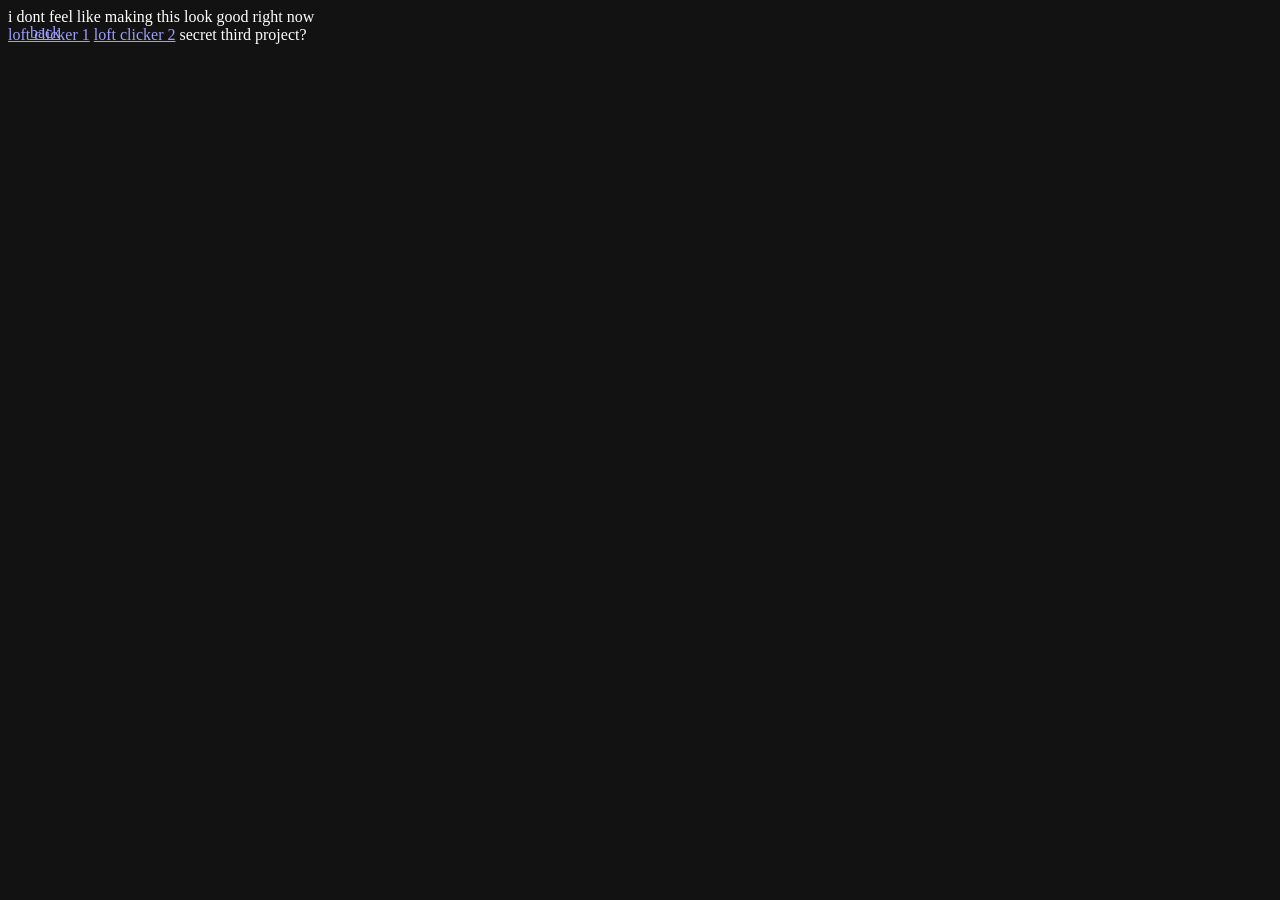
==== games/index.html @ 0df78095 "did some sheeweeeeeeeeeeeeeit" ====
<!doctype html>
<html>
  <head>
    <meta charset="utf-8" />
    <meta
      name="viewport"
      content="width=device-width, initial-scale=1.0, maximum-scale=1.0, user-scalable=0"
    />
    <meta content="arandomexican" property="og:title" />
    <meta content="wip" property="og:description" />
    <meta content="#ed620c" data-react-helmet="true" name="theme-color" />
    <meta
      name="keywords"
      content="loft, clicker, 2, loft tower 2, loft tower, softrooms, bingus"
    />
    <meta name="color-scheme" content="dark only" />
    <title>arandomexican - links</title>
    <link
      rel="icon"
      type="image/x-icon"
      href="./img/mexicanflagIcon.png?raw=true"
    />
    <link rel="stylesheet" href="style.css" />
    <!--
  <link href="style.css" rel="stylesheet" type="text/css" /> 
  --></head>
  <!-- cringelord -->
</html>
<body>
  <p style="position:absolute; left: 30px"><a href="./">back</a></p>
  <div class="centeredElements fullScreen" style="gap:10px">
    i dont feel like making this look good right now <br />
    <a href="loft-clicker">loft clicker 1</a>
    <a href="loft-clicker-2">loft clicker 2</a>
    <a>secret third project?</a>
  </div>
</body>
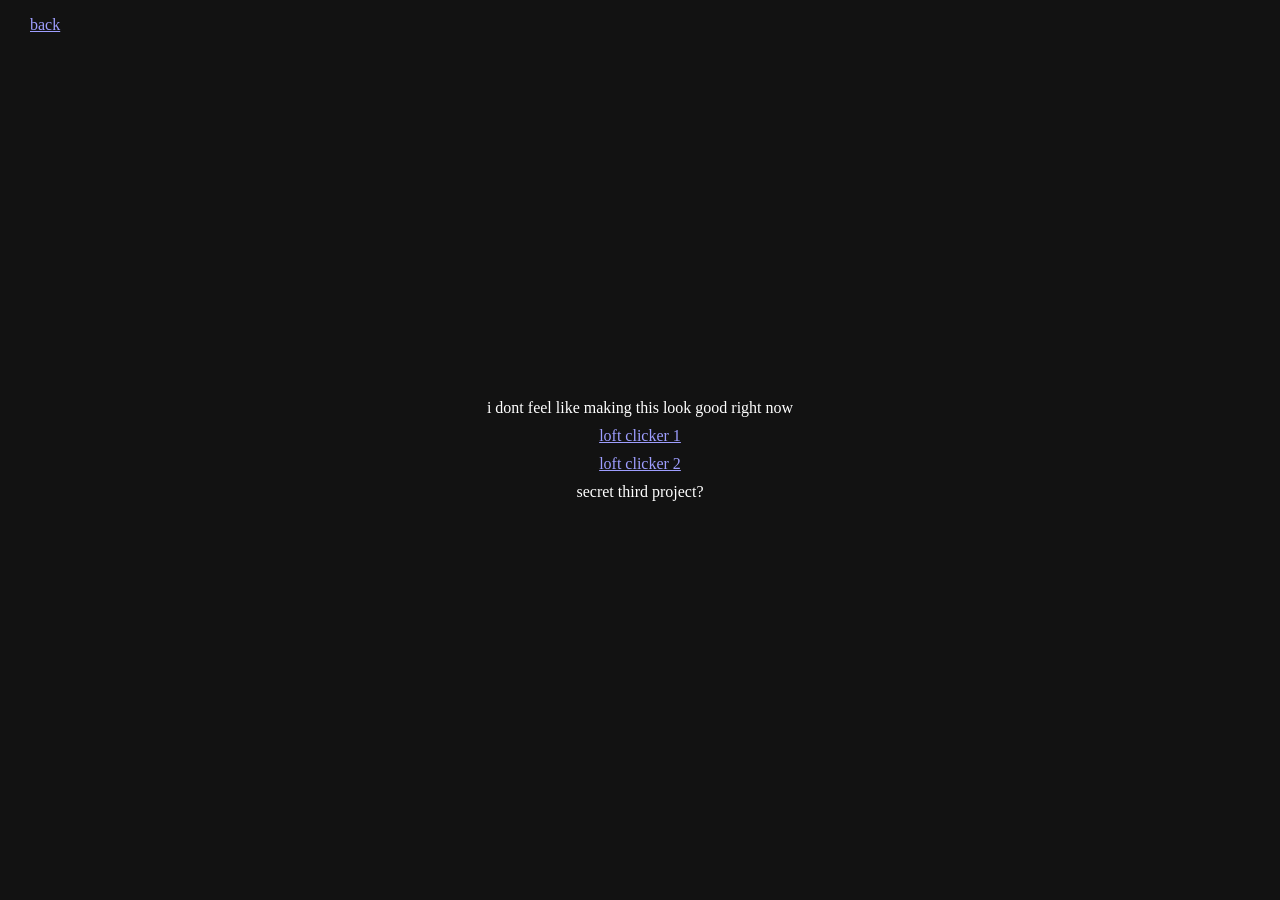
==== commit f8b69ab3: "buh" ====
--- a/games/index.html
+++ b/games/index.html
@@ -18,9 +18,9 @@
     <link
       rel="icon"
       type="image/x-icon"
-      href="./img/mexicanflagIcon.png?raw=true"
+      href="/img/mexicanflagIcon.png?raw=true"
     />
-    <link rel="stylesheet" href="style.css" />
+    <link rel="stylesheet" href="/style.css" />
     <!--
   <link href="style.css" rel="stylesheet" type="text/css" /> 
   --></head>
--- a/style.css
+++ b/style.css
@@ -0,0 +1,37 @@
+.centeredElements {
+    display: flex;
+    flex-direction:column;
+    justify-content: center;
+    align-items: center;
+}
+
+.fullScreen {
+    height: 100vh;
+    width: 100vw;
+}
+.roundedBox {
+    border-radius: 50px;
+    padding: 30px;
+    border: 4px solid rgb(71,71,71);
+    background-color: rgb(100, 100, 100);
+}
+
+body {
+    margin: 0; 
+    min-height: 100%
+}
+
+.outlinedText {
+    text-shadow: 2px 2px rgb(0,0,0);
+}
+
+.clickable {
+    transition: transform 0.2s ease-out, filter 0.2s ease-out, box-shadow 0.2s ease-out
+}
+
+.clickable:hover {
+    transform: scale(1.1);
+    filter: brightness(1.05);
+    box-shadow: 0 0 10px white;
+    cursor: pointer;
+}
